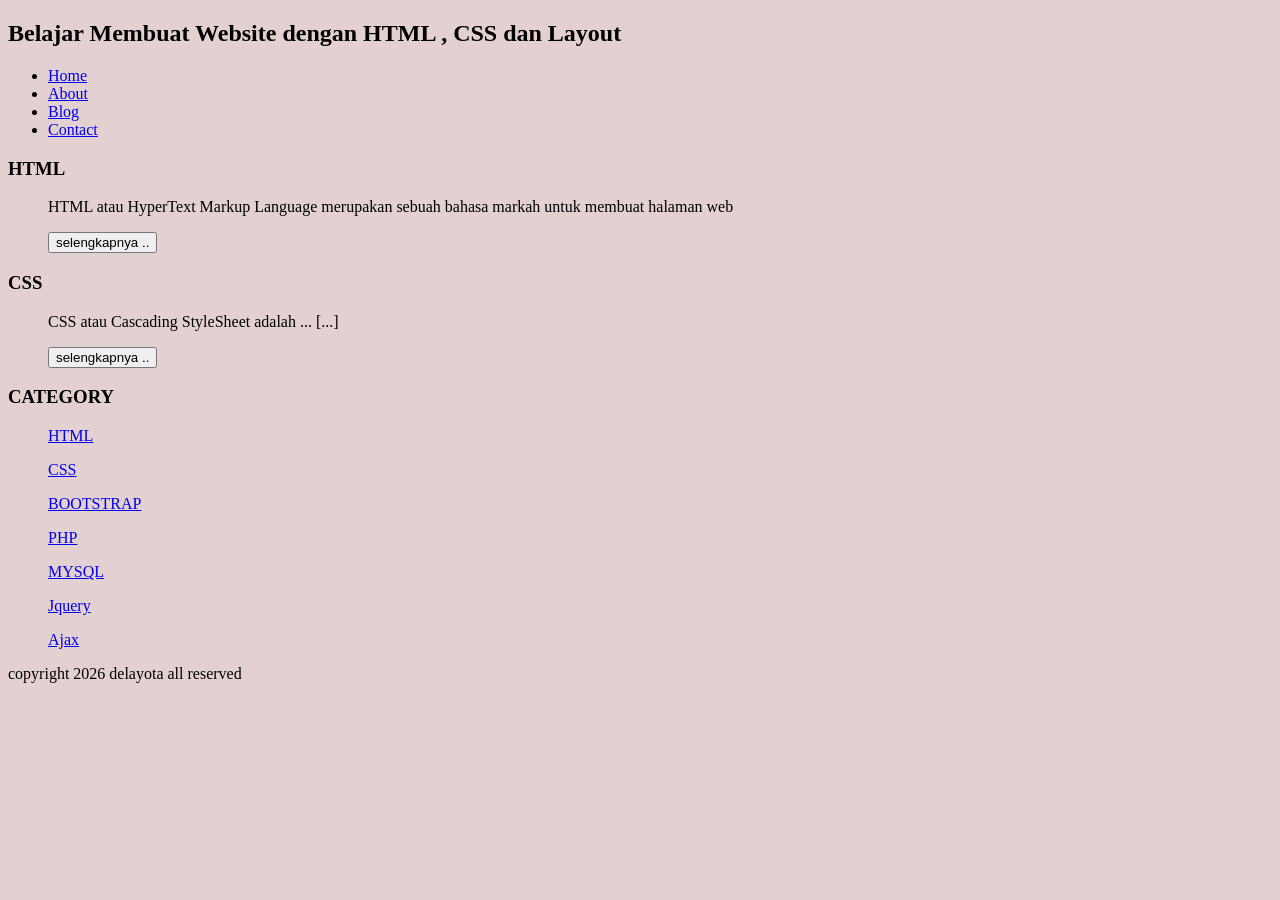
==== index.html @ 6fe6a59e "Add files via upload" ====
<!Doctype HTML>
<html>
    <head>
	<title>DERITA</title>
    </head>
    <body bgcolor=e3d0d0>
   	<h2>Belajar Membuat Website dengan HTML , CSS dan Layout</h2>
		<ul>
			<li><a href="#">Home</a></li>
			<li><a href="#">About</a></li>
			<li><a href="#">Blog</a></li>
			<li><a href="#">Contact</a></li>
		</ul>
			<h3>HTML</h3>
		<ul>
			<p>HTML atau HyperText Markup Language merupakan sebuah bahasa markah untuk membuat halaman web </p>
			<button >selengkapnya ..</button>
		</ul>
			<h3>CSS</h3>
		<ul>
			<p>CSS atau Cascading StyleSheet adalah ... [...]</p>
			<button >selengkapnya ..</button>
		</ul>

		<h3>CATEGORY</h3>
		<ul>
			<p><a href="#" >HTML</a></p>
			<p><a href="#" >CSS</a></p>
			<p><a href="#" >BOOTSTRAP</a></p>
			<p><a href="#" >PHP</a></p>
			<p><a href="#" >MYSQL</a></p>
			<p><a href="#" >Jquery</a></p>
			<p><a href="#" >Ajax</a></p>
		</ul>
			<p>copyright 2026 delayota all reserved</p>
    </body>
</html>
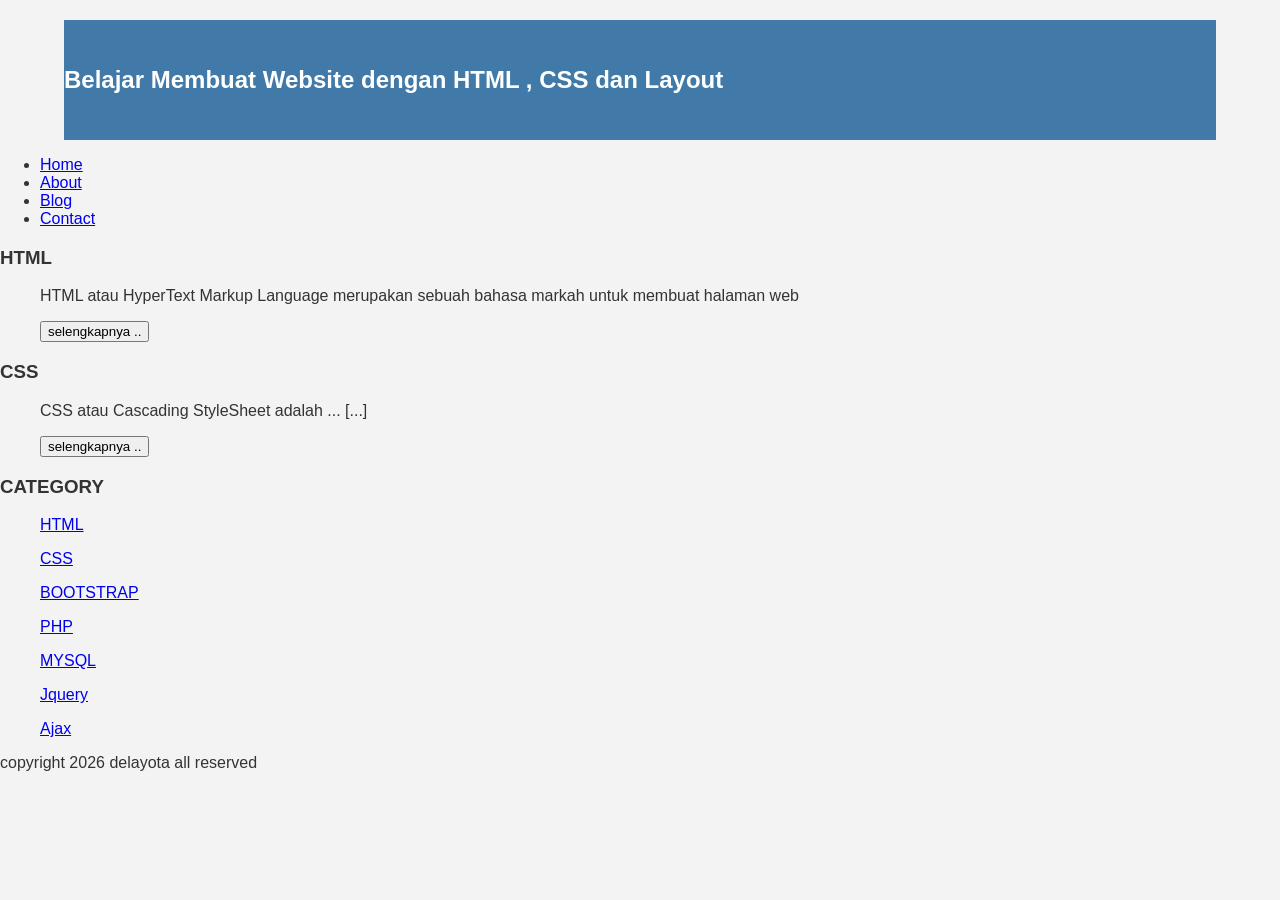
==== commit def87c96: "Add files via upload" ====
--- a/index.html
+++ b/index.html
@@ -1,10 +1,14 @@
 <!Doctype HTML>
 <html>
     <head>
-	<title>DERITA</title>
+	<title>DELAYOTA</title>
+	<link rel="stylesheet" href="style.css">
     </head>
     <body bgcolor=e3d0d0>
+
+    <div class="header">
    	<h2>Belajar Membuat Website dengan HTML , CSS dan Layout</h2>
+    </div>
 		<ul>
 			<li><a href="#">Home</a></li>
 			<li><a href="#">About</a></li>
--- a/style.css
+++ b/style.css
@@ -0,0 +1,16 @@
+body{
+    background:#f3f3f3;
+    color:#333;
+    width:100%;
+    font-family: sans-serif;
+    margin:0 auto;
+}
+
+.header{
+    width:90%;
+    margin: auto;
+    height:120px;
+    line-height:120px;
+    background:#417aa8;
+    color:#fff;
+}
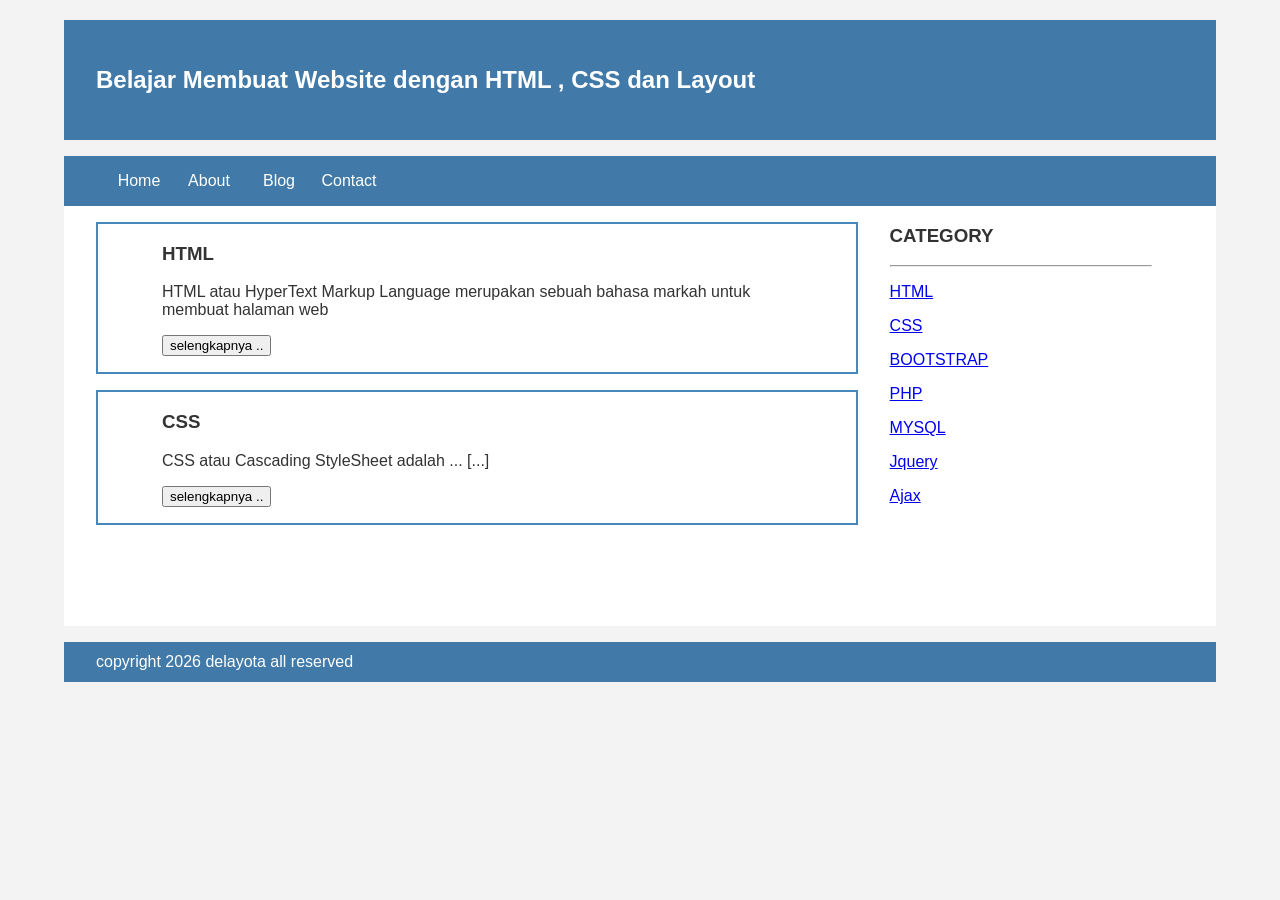
==== commit 7055087d: "Update index.html" ====
--- a/index.html
+++ b/index.html
@@ -1,5 +1,5 @@
 <!Doctype HTML>
-<html>
+<html lang="en">
     <head>
 	<title>DELAYOTA</title>
 	<link rel="stylesheet" href="style.css">
@@ -7,37 +7,66 @@
     <body bgcolor=e3d0d0>
 
     <div class="header">
+		<div class="jarak">
    	<h2>Belajar Membuat Website dengan HTML , CSS dan Layout</h2>
+		</div>
     </div>
+	<div class="menu">
 		<ul>
 			<li><a href="#">Home</a></li>
 			<li><a href="#">About</a></li>
 			<li><a href="#">Blog</a></li>
 			<li><a href="#">Contact</a></li>
 		</ul>
-			<h3>HTML</h3>
-		<ul>
-			<p>HTML atau HyperText Markup Language merupakan sebuah bahasa markah untuk membuat halaman web </p>
-			<button >selengkapnya ..</button>
-		</ul>
-			<h3>CSS</h3>
-		<ul>
-			<p>CSS atau Cascading StyleSheet adalah ... [...]</p>
-			<button >selengkapnya ..</button>
-		</ul>
-
-		<h3>CATEGORY</h3>
-		<ul>
-			<p><a href="#" >HTML</a></p>
-			<p><a href="#" >CSS</a></p>
-			<p><a href="#" >BOOTSTRAP</a></p>
-			<p><a href="#" >PHP</a></p>
-			<p><a href="#" >MYSQL</a></p>
-			<p><a href="#" >Jquery</a></p>
-			<p><a href="#" >Ajax</a></p>
-		</ul>
-			<p>copyright 2026 delayota all reserved</p>
+	</div>
+<div class="content">
+	<div class="jarak">
+		<!-- kiri -->
+		<div class="kiri">
+			<!-- blog -->
+			<div class="border">
+				<div class="jarak">
+					<h3>HTML</h3>
+					<p>HTML atau HyperText Markup Language merupakan sebuah bahasa markah untuk membuat halaman web </p>
+					<button >selengkapnya ..</button>
+				</div>
+			</div>
+			<!-- end blog -->
+			<!-- blog -->
+			<div class="border">
+				<div class="jarak">
+					<h3>CSS</h3>
+					<p>CSS atau Cascading StyleSheet adalah ... [...]</p>
+					<button >selengkapnya ..</button>
+				</div>
+			</div>
+			<!-- end blog -->
+		</div>
+		<!-- kiri -->
+		<!-- kanan -->
+		<div class="kanan">
+			<div class="jarak">
+				<h3>CATEGORY</h3>
+				<hr/>
+				<p><a href="#" class="undecor">HTML</a></p>
+				<p><a href="#" class="undecor">CSS</a></p>
+				<p><a href="#" class="undecor">BOOTSTRAP</a></p>
+				<p><a href="#" class="undecor">PHP</a></p>
+				<p><a href="#" class="undecor">MYSQL</a></p>
+				<p><a href="#" class="undecor">Jquery</a></p>
+				<p><a href="#" class="undecor">Ajax</a></p>
+			</div>
+		</div>
+		<!-- kanan -->
+	</div>
+</div>
+<div class="footer">
+	<div class="jarak">
+		<p>copyright 2026 delayota all reserved</p>
+	</div>
+</div>
     </body>
 </html>
 
 	
+
--- a/style.css
+++ b/style.css
@@ -14,3 +14,77 @@
     background:#417aa8;
     color:#fff;
 }
+.jarak{
+    padding:0 2pc;
+}
+.menu{
+    background-color:#417aa8;
+    height:50px;
+    line-height:50px;
+    psition:relative;
+    width:90%;
+    margin:0 auto;
+    padding:0 auto;
+}
+.menu ul {
+    list-style:none;
+}
+
+.menu ul li a {
+    float:left;
+    width:70px;
+    display:block;
+    text-align:center;
+    color:#FFF;
+    text-decoration:none;
+}
+.menu ul li a:hover {
+    background-color:#4b88bb;
+    display:block;
+}
+.content{
+    width:90%;
+    margin:auto;
+    height:420px;
+    padding:0.1px;
+    background:#fff;
+    color:#333;
+}
+
+.border{
+    border:2px solid #4887b9;
+    margin-top:1pc;
+    padding-bottom:1pc;
+    padding-left:2pc;
+    padding-right:2pc;
+}
+
+.kiri{
+    width:70%;
+    float:left;
+    margin:auto;
+    background:#fff;
+    height:420px;
+}
+
+.kanan{
+    width:30%;
+    float:left;
+    margin:auto;
+    background:#fff;
+    height:420px;
+}
+
+.undercor{
+    text-decoration:none;
+}
+
+.footer{
+    width:90%;
+    margin:auto;
+    height:40px;
+    line-height:40px;
+    background:#417aa8;
+    color:#fff;
+    margin-bottom: 1pc;
+}
